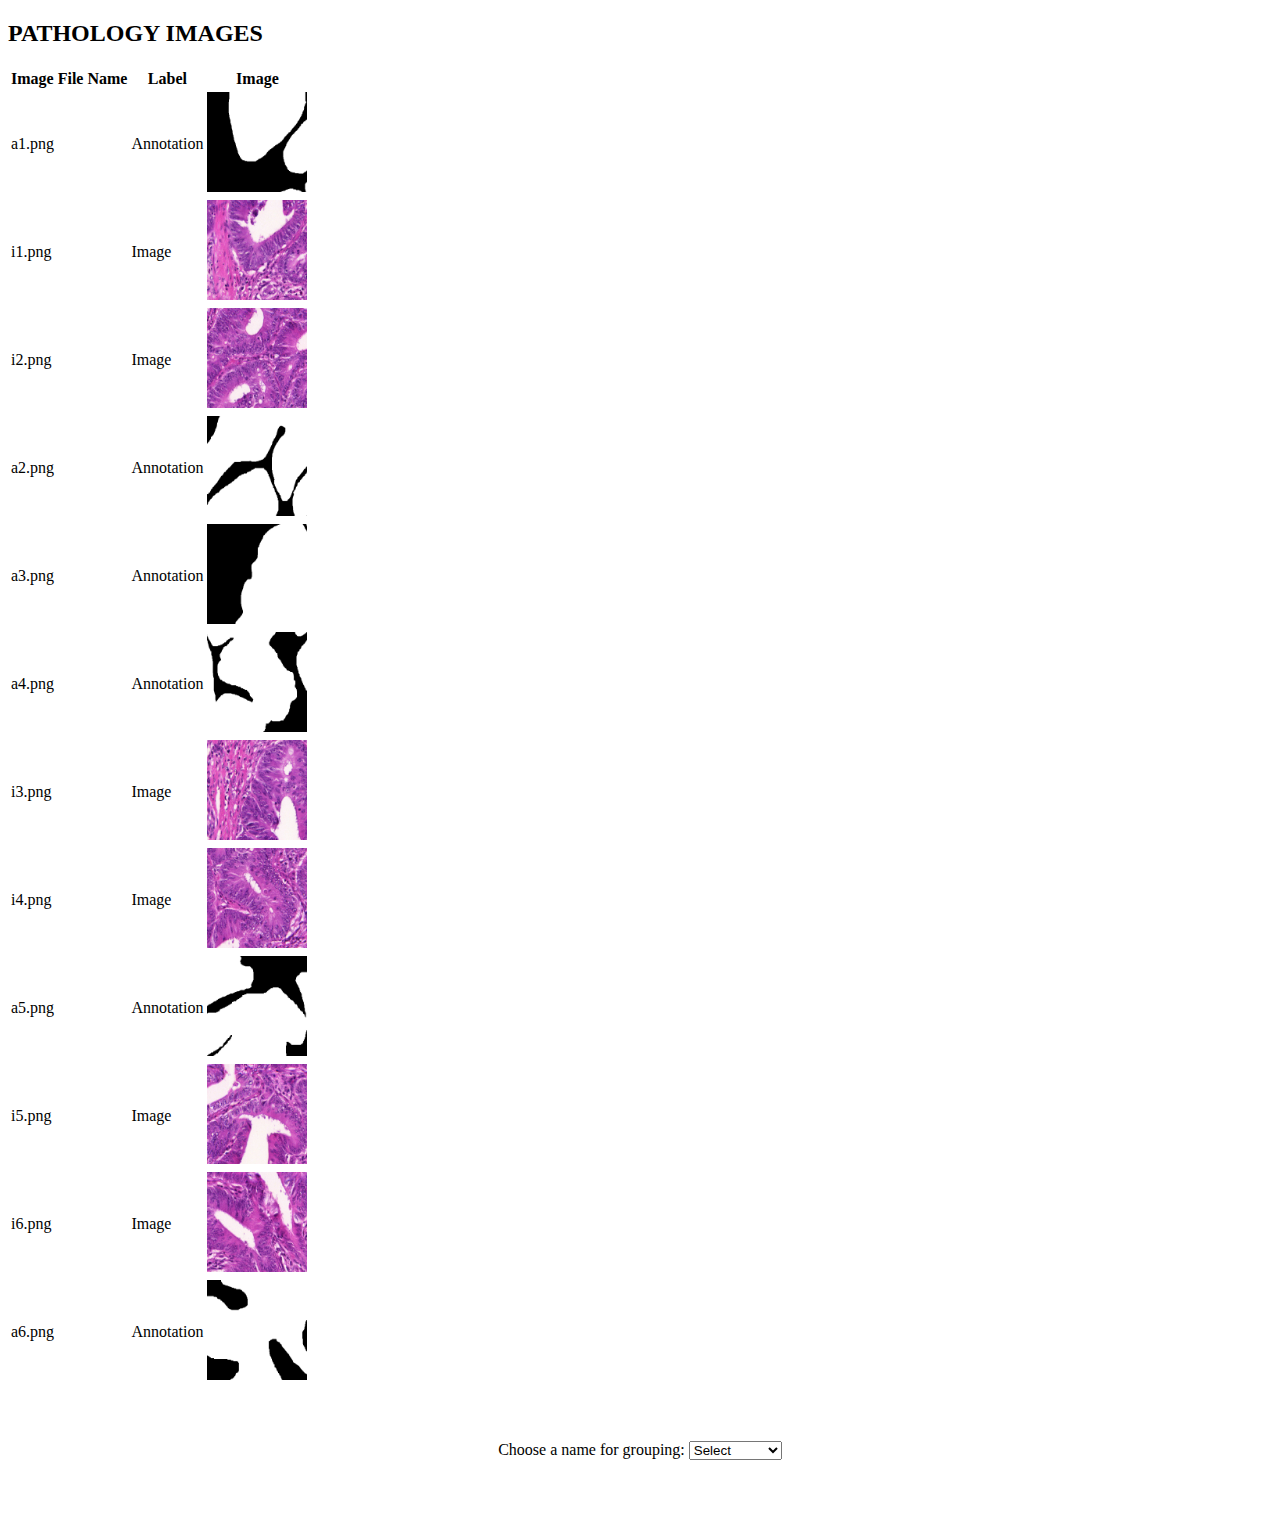
==== grouping images.html @ 87ee2fdc "Grouping Of Images Done" ====
<!DOCTYPE html>
<html lang="en">
<head>
    <title>Grouping</title>
    <meta charset="UTF-8">
    <meta http-equiv="X-UA-Compatible" content="IE=edge">
    <meta name="viewport" content="width=device-width, initial-scale=1.0">
    <link rel="stylesheet" href="styles.css">
    <script src="img_script.js"></script>
    <title>Document</title>
</head>
<body>
    <h2> PATHOLOGY IMAGES</h2>
    <table id="table">
        <tr>
            <th>
                Image File Name
            </th>
            <th>
                Label
            </th>
            <th>
                Image
            </th>
            
        </tr>
        <tr>
            <td>a1.png</td>
            <td>Annotation</td>
            <td><img src="annotations/a1.png" alt="Annotation 1" width="100" height="100" ></td>
        </tr>
        <tr>
            <td>i1.png</th>
            <td>Image</td>
            <td><img src="images/i1.png" alt="Image 1" width="100" height="100" ></td>
        </tr>
        <tr>
            <td>i2.png</th>
            <td>Image</td>
            <td><img src="images/i2.png" alt="Image 2" width="100" height="100" ></td>
        </tr>
        <tr>
            <td>a2.png</td>
            <td>Annotation</td>
            <td><img src="annotations/a2.png" alt="Annotation 2" width="100" height="100" ></td>
        </tr>
        <tr>
            <td>a3.png</td>
            <td>Annotation</td>
            <td><img src="annotations/a3.png" alt="Annotation 3"  width="100" height="100" ></td>
        </tr>
        <tr>
            <td>a4.png</td>
            <td>Annotation</td>
            <td><img src="annotations/a4.png" alt="Annotation 4" width="100" height="100" ></td>
        </tr>
        <tr>
            <td>i3.png</th>
            <td>Image</td>
            <td><img src="images/i3.png" alt="Image 3" width="100" height="100" ></td>
        </tr>
        <tr>
            <td>i4.png</th>
            <td>Image</td>
            <td><img src="images/i4.png" alt="Image 4" width="100" height="100" ></td>
        </tr>
        <tr>
            <td>a5.png</td>
            <td>Annotation</td>
            <td><img src="annotations/a5.png" alt="Annotation 5" width="100" height="100" ></td>
        </tr>
        <tr>
            <td>i5.png</th>
            <td>Image</td>
            <td><img src="images/i5.png" alt="Image 5" width="100" height="100" ></td>
        </tr>
        <tr>
            <td>i6.png</th>
            <td>Image</td>
            <td><img src="images/i6.png" alt="Image 6" width="100" height="100" ></td>
        </tr>
        <tr>
            <td>a6.png</td>
            <td>Annotation</td>
            <td><img src="annotations/a6.png" alt="Annotation 6" width="100" height="100" ></td>
        </tr>
        
    </table>
    <br><br><br>
    <div style="text-align: center;">
    <label for="group">Choose a name for grouping: </label>
        <select name="group" id="group" onchange="return grouping()">
            <option value="none">Select</option>
            <option value="Image">Images</option>
            <option value="Annotation">Annotations</option>
            
            
        </select>
    </div>
    <br><br><br>
</body>
</html>
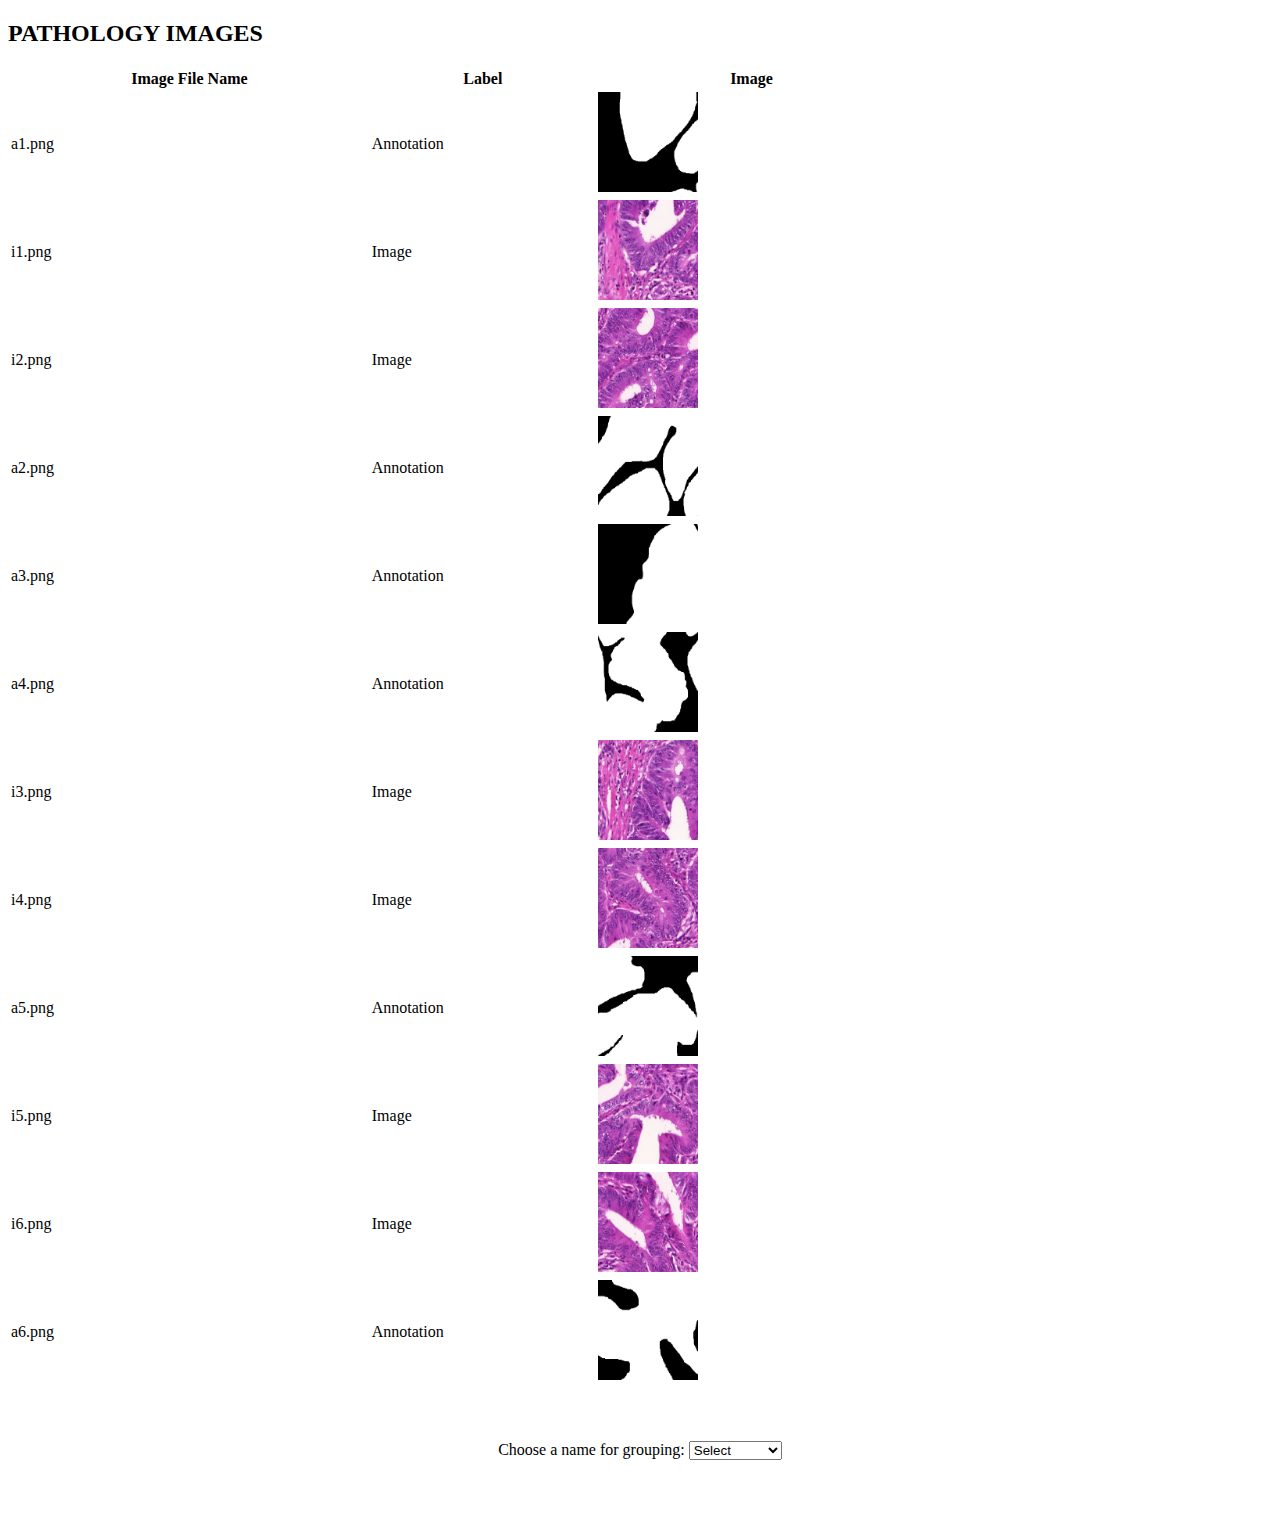
==== commit 4d1c611d: "Grouping Of Images Completed" ====
--- a/grouping images.html
+++ b/grouping images.html
@@ -1,7 +1,7 @@
 <!DOCTYPE html>
 <html lang="en">
 <head>
-    <title>Grouping</title>
+    <title>Grouping Images</title>
     <meta charset="UTF-8">
     <meta http-equiv="X-UA-Compatible" content="IE=edge">
     <meta name="viewport" content="width=device-width, initial-scale=1.0">
@@ -11,7 +11,7 @@
 </head>
 <body>
     <h2> PATHOLOGY IMAGES</h2>
-    <table id="table">
+    <table id="table" width="900">
         <tr>
             <th>
                 Image File Name
